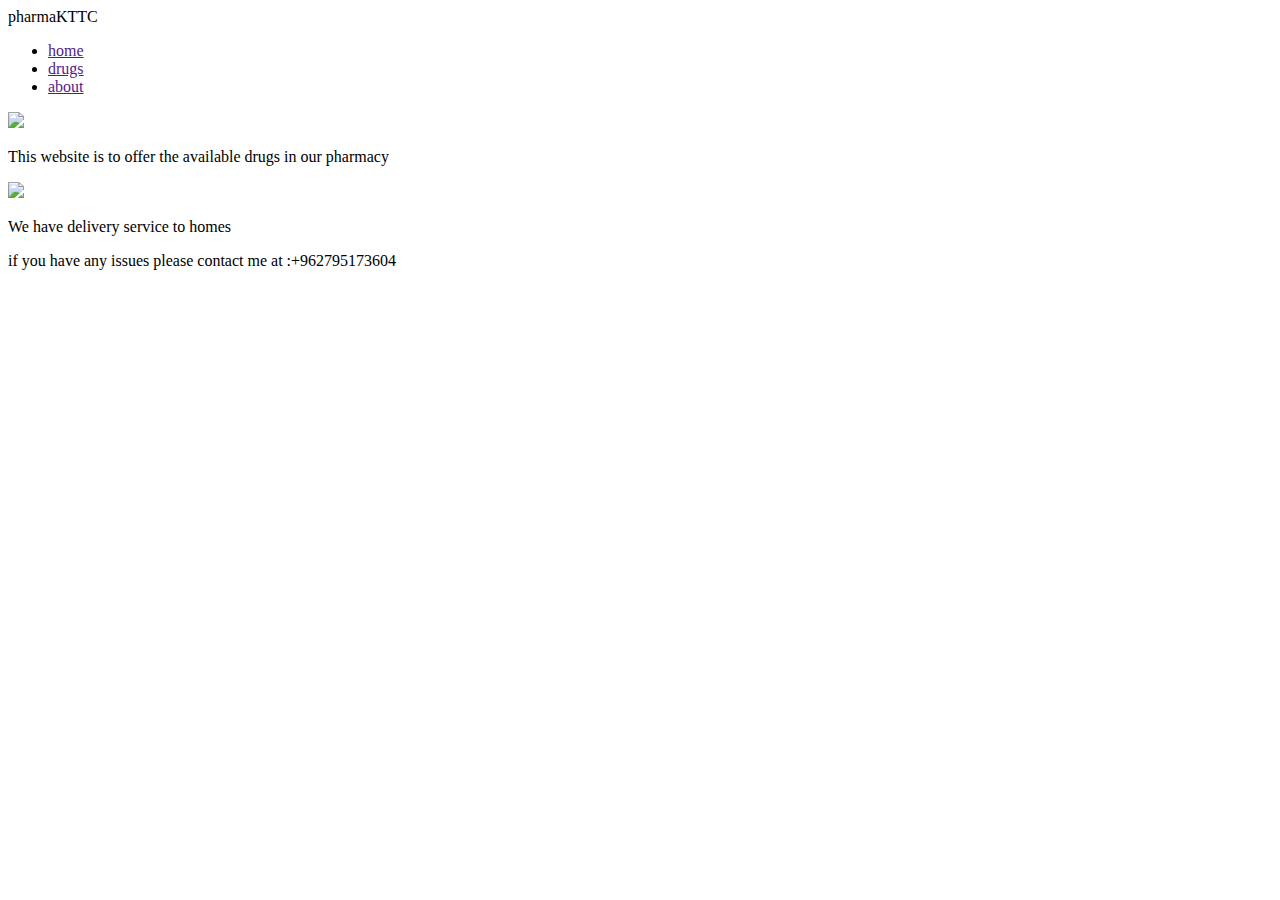
==== index.html @ 40e4ebf2 "aad" ====
<!DOCTYPE html>
<html lang="en">
<head>
    <meta charset="UTF-8">
    <meta name="viewport" content="width=device-width, initial-scale=1.0">
    <title>PharmacyKKTC</title>
</head>
<body><header>
    pharmaKTTC
    <nav>
        <ul>
            <li>
                <a href="">home</a>
            </li>
            <li>
                <a href="">drugs</a>
            </li>
            <li>
                <a href="">about</a>
            </li>
            
        </ul>
    </nav>
</header>
    <main>
        <article>
            <section>
                <img src="https://encrypted-tbn0.gstatic.com/images?q=tbn%3AANd9GcRQS6vp3-boVPz9UXUxfgKRxepkOKDU8NYkvbLYrDVl-WuSyII6&usqp=CAU">
            </section>
            <section><p> This website is to offer the available drugs in our pharmacy</p> </section>
                

            <section><img src="https://kuteczadeposu.com/img/slider/kurumsal/8.jpg"> </section>
                <section> <p>We have delivery service to homes</p></section>
              
        </article>
    </main>
</body>
<footer>
    <p>
        if you have any issues please contact me at :+962795173604
    </p>
</footer>
</html>
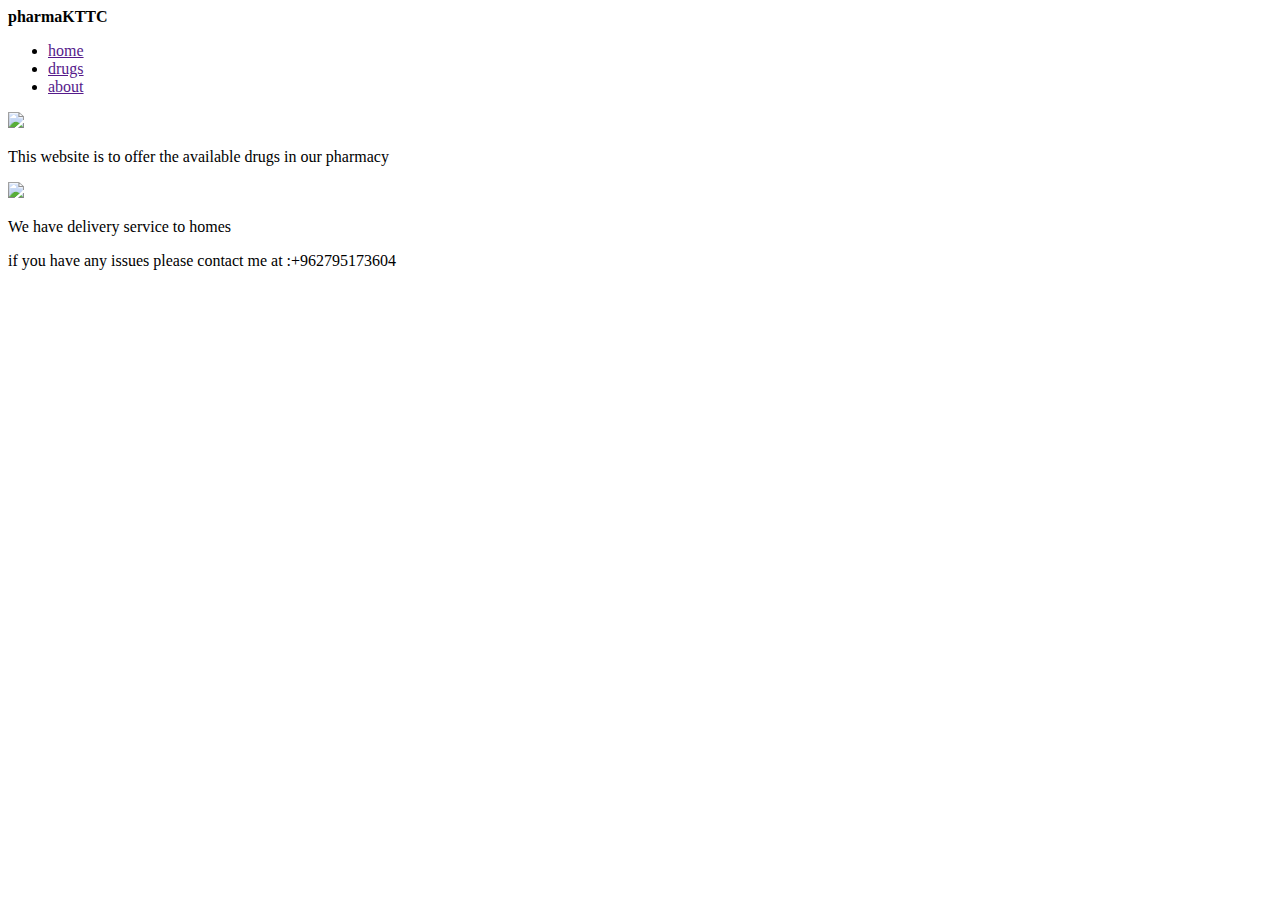
==== commit 51898547: "modify" ====
--- a/index.html
+++ b/index.html
@@ -6,7 +6,7 @@
     <title>PharmacyKKTC</title>
 </head>
 <body><header>
-    pharmaKTTC
+    <b>pharmaKTTC</b>
     <nav>
         <ul>
             <li>
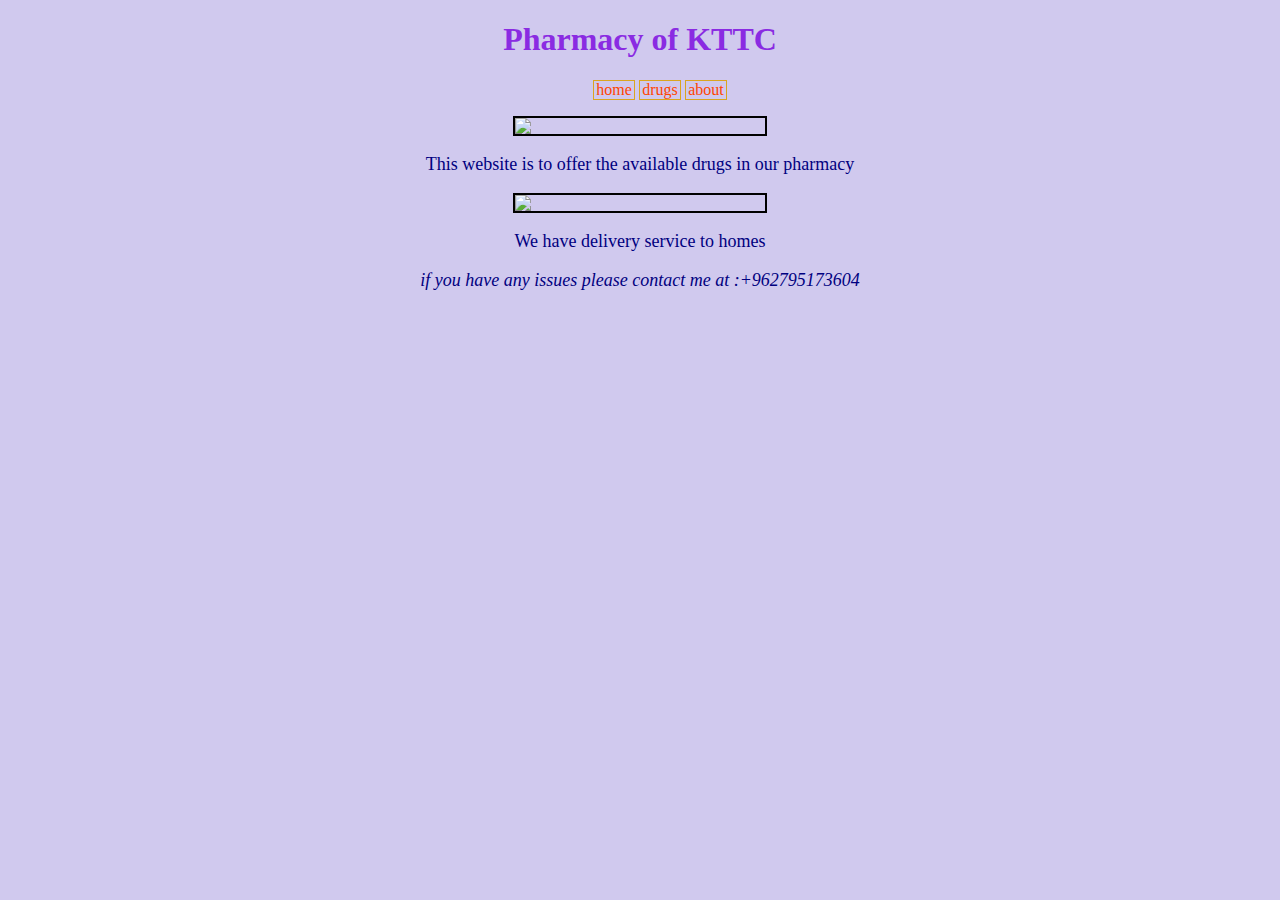
==== commit 1058227f: "add" ====
--- a/index.html
+++ b/index.html
@@ -4,9 +4,10 @@
     <meta charset="UTF-8">
     <meta name="viewport" content="width=device-width, initial-scale=1.0">
     <title>PharmacyKKTC</title>
+    <link rel="stylesheet" href="/css/style.css">
 </head>
 <body><header>
-    <b>pharmaKTTC</b>
+    <h1>Pharmacy of KTTC</h1>
     <nav>
         <ul>
             <li>
@@ -26,6 +27,7 @@
         <article>
             <section>
                 <img src="https://encrypted-tbn0.gstatic.com/images?q=tbn%3AANd9GcRQS6vp3-boVPz9UXUxfgKRxepkOKDU8NYkvbLYrDVl-WuSyII6&usqp=CAU">
+                
             </section>
             <section><p> This website is to offer the available drugs in our pharmacy</p> </section>
                 
--- a/css/style.css
+++ b/css/style.css
@@ -0,0 +1,54 @@
+h1 {
+    color: blueviolet;
+    text-align: center;
+}
+
+
+
+img {
+    display: block;
+    margin:  0 auto;
+    width: 250px;
+    border:2px solid black;
+
+}
+ul li {
+    display: inline-block;
+    margin: 0 auto;
+    width: 40px;
+    text-align: center;
+    border: 1px solid goldenrod;
+   
+
+
+
+
+}
+body {
+    background-color: rgb(208, 201, 238);
+}
+p {
+    color: navy;
+    text-align: center;
+    font-size: large;
+    box-shadow: black;
+}
+a {
+  
+    
+    color: orangered;
+    text-decoration: none;
+    text-align: center;
+}
+
+ul { text-align: center; }
+
+footer {
+
+    text-shadow: brown;
+    font-size: small;
+    font-style: italic;
+}
+
+div {}
+    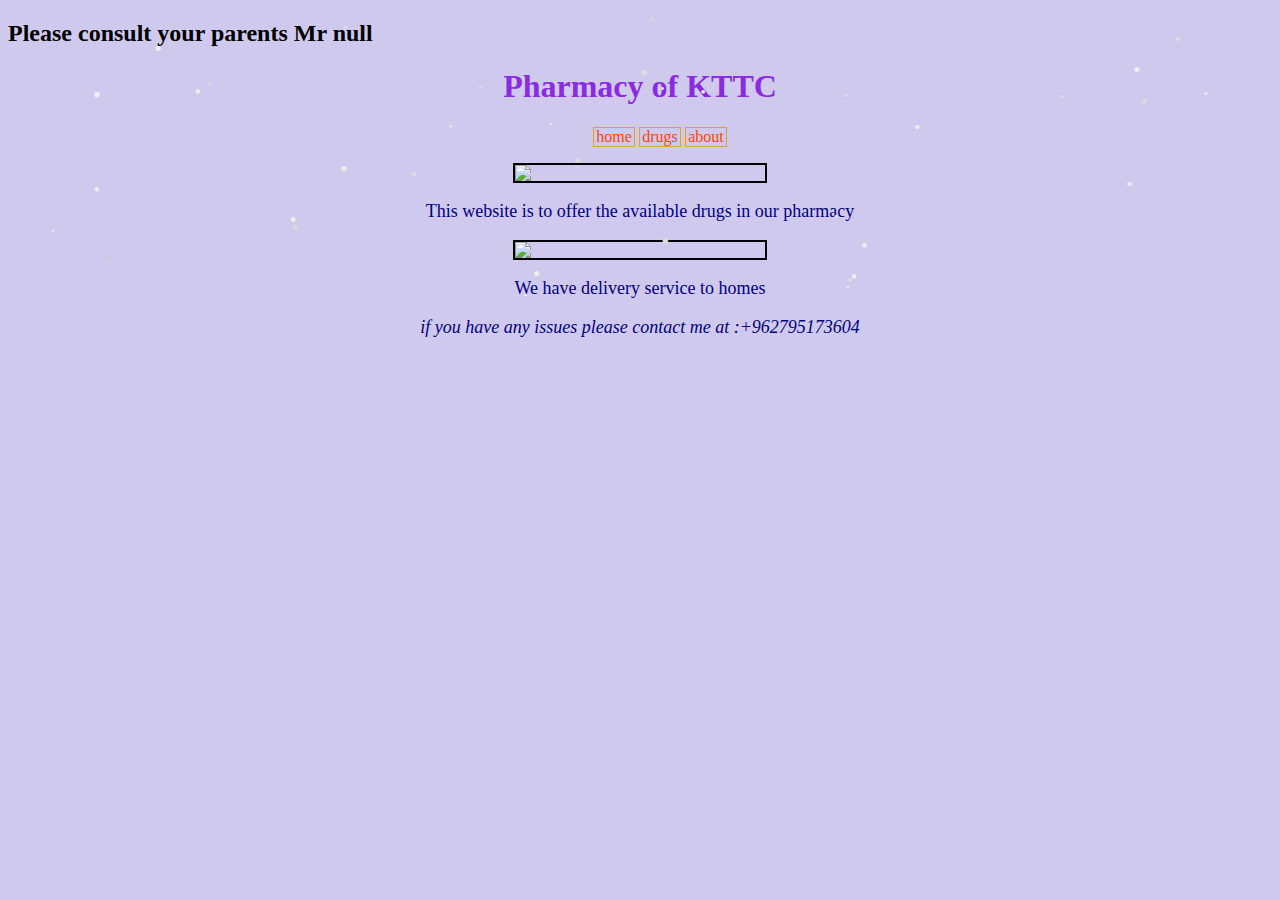
==== commit c19fada5: "fix" ====
--- a/index.html
+++ b/index.html
@@ -4,7 +4,9 @@
     <meta charset="UTF-8">
     <meta name="viewport" content="width=device-width, initial-scale=1.0">
     <title>PharmacyKKTC</title>
-    <link rel="stylesheet" href="/css/style.css">
+    <link rel="stylesheet" href="css/style.css">
+    <script src="js/add-content.js"></script>
+    <script src="snow.js"></script>
 </head>
 <body><header>
     <h1>Pharmacy of KTTC</h1>
@@ -37,6 +39,7 @@
               
         </article>
     </main>
+    
 </body>
 <footer>
     <p>
--- a/css/style.css
+++ b/css/style.css
@@ -49,6 +49,3 @@
     font-size: small;
     font-style: italic;
 }
-
-div {}
-    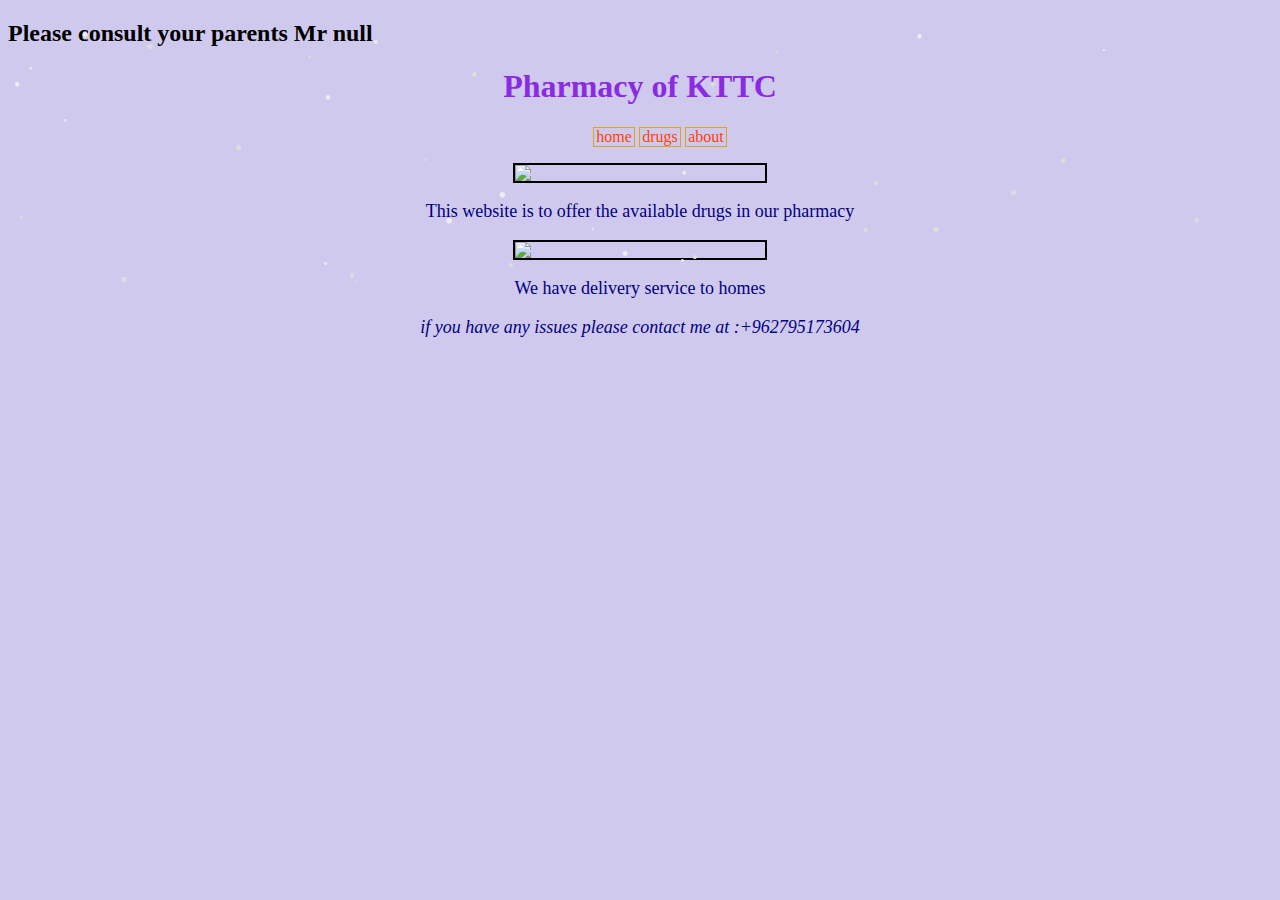
==== commit 6b6bef01: "Merge branch 'master' of https://github.com/hasanqrq/pharmakktc" ====
--- a/index.html
+++ b/index.html
@@ -46,4 +46,4 @@
         if you have any issues please contact me at :+962795173604
     </p>
 </footer>
-</html>+</html>
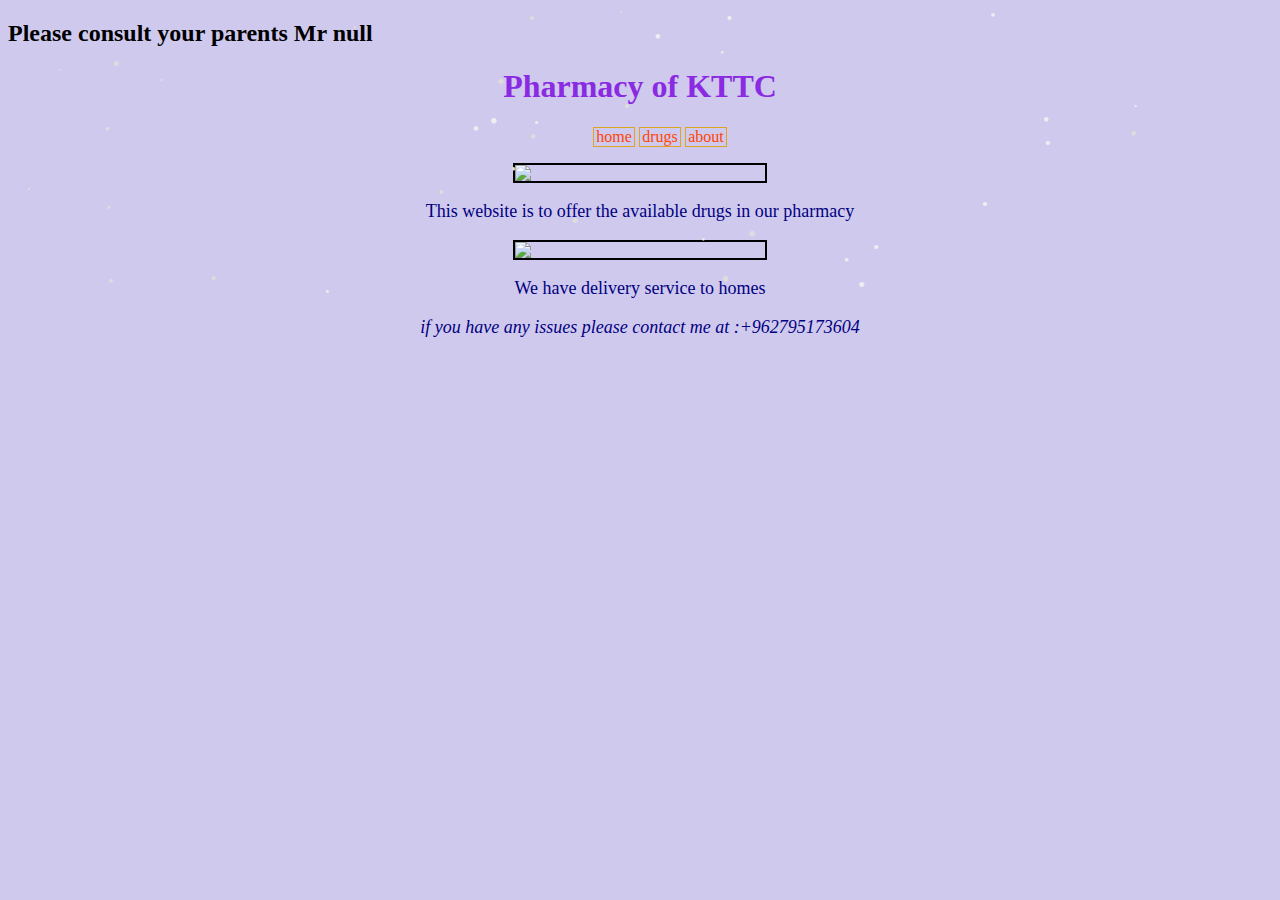
==== commit b6865dc6: "added new page and script" ====
--- a/index.html
+++ b/index.html
@@ -16,7 +16,7 @@
                 <a href="">home</a>
             </li>
             <li>
-                <a href="">drugs</a>
+                <a href="drugs.html">drugs</a>
             </li>
             <li>
                 <a href="">about</a>
